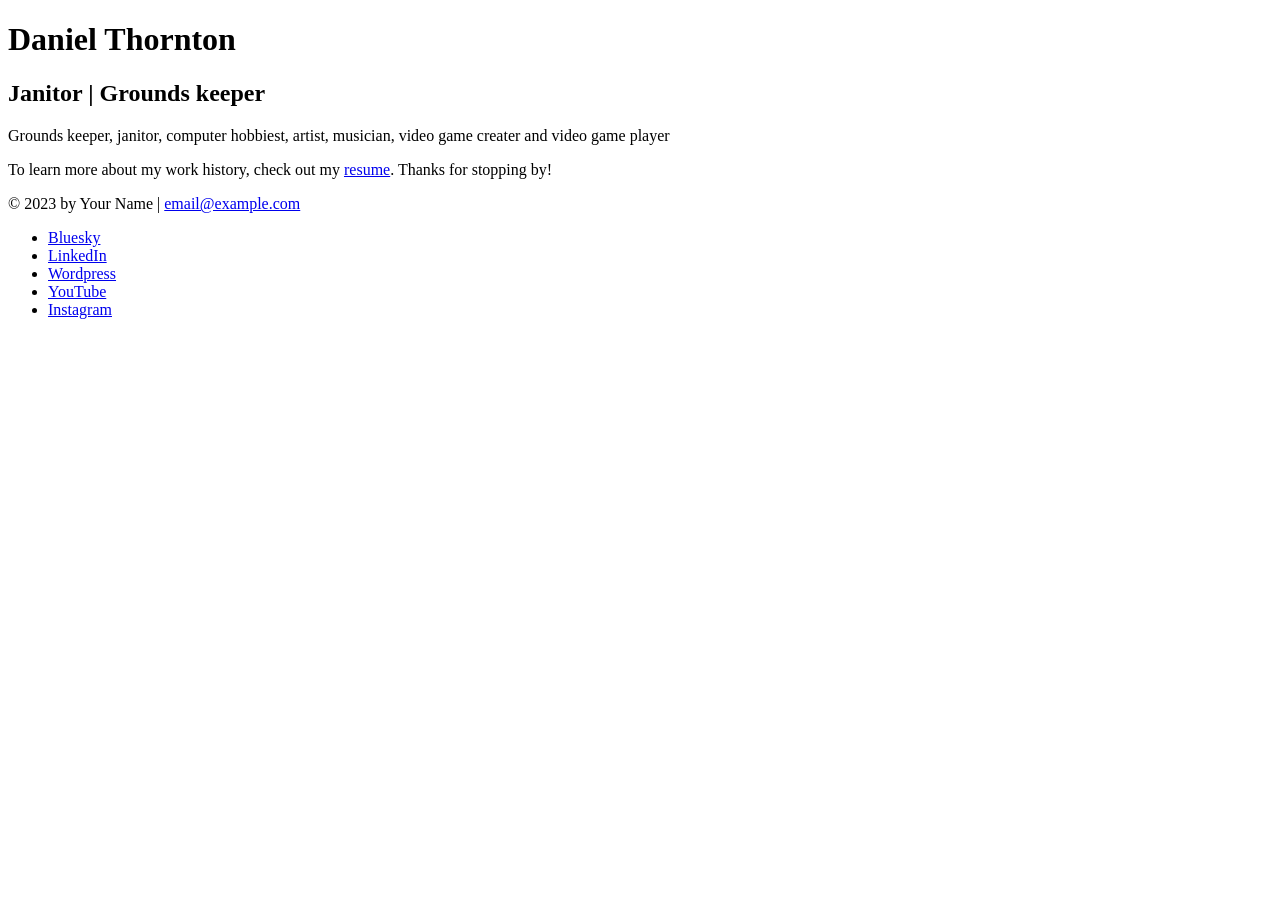
==== index.html @ 439b35ff "Started work on site, Edited text." ====
<!DOCTYPE html>
<html lang="en">
  <head>
    <meta charset="UTF-8">
    <meta name="viewport" content="width=device-width, initial-scale=1">
    <title>Why I Daniel Thornton is Amazing</title>
  </head>
  <body>
    <!-- //  INTRO  // -->
    <header>
      <!-- Start content edits below this line. -->
      <h1>Daniel Thornton</h1>
      <h2>Janitor | Grounds keeper</h2>

      <!-- End content edits here. -->
    </header>

    <!-- //  ABOUT ME  // -->
    <main>
      <!-- Start content edits below this line. -->
      <p>Grounds keeper, janitor, computer hobbiest, artist, musician, video game creater and video game player</p>
      <p>To learn more about my work history, check out my <a href="resume.html"> resume</a>. Thanks for stopping by!</p>

      <!-- End content edits here. -->
    </main>

    <!-- //  FOOTER INFO, SOCIAL MEDIA  // -->
    <footer>
      <!-- Start content edits below this line. -->
      <p>© 2023 by Your Name | <a href="mailto:email@example.com">email@example.com</a></p>

      <!-- Add or remove any networks. -->
      <ul>
        <li>
          <a href="#" target="_blank">Bluesky</a>
        </li>
        <li>
          <a href="#" target="_blank">LinkedIn</a>
        </li>
        <li>
          <a href="#" target="_blank">Wordpress</a>
        </li>
        <li>
          <a href="#" target="_blank">YouTube</a>
        </li>
        <li>
          <a href="#" target="_blank">Instagram</a>
        </li>
      </ul>
      <!-- End content edits here. -->
    </footer>
  </body>
</html>
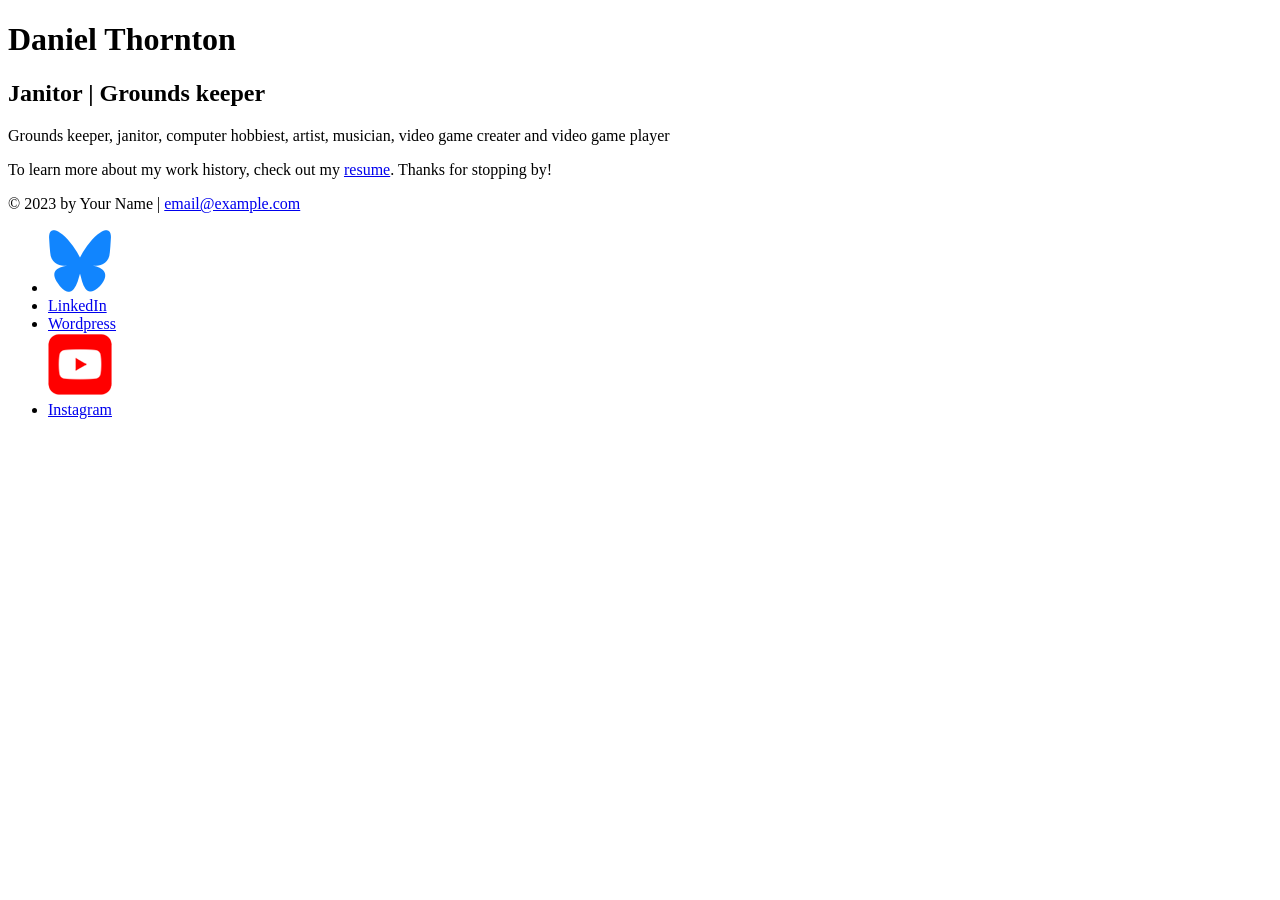
==== commit 9e7db797: "added icons" ====
--- a/index.html
+++ b/index.html
@@ -32,7 +32,7 @@
       <!-- Add or remove any networks. -->
       <ul>
         <li>
-          <a href="#" target="_blank">Bluesky</a>
+          <a href="https://bsky.app/profile/videogametimewarp.bsky.social" target="_blank" alt="link to my bluesky profile"><img src="images/bluesky-icon.png"</a>
         </li>
         <li>
           <a href="#" target="_blank">LinkedIn</a>
@@ -40,9 +40,8 @@
         <li>
           <a href="#" target="_blank">Wordpress</a>
         </li>
-        <li>
-          <a href="#" target="_blank">YouTube</a>
-        </li>
+       <a href="https://www.youtube.com/channel/UClFPjBnTFFVVXeTo4EzXsUA" target="_blank" alt="Link to my youtube channel"><img src="images/youtube-icon.png"></a>
+     </li>
         <li>
           <a href="#" target="_blank">Instagram</a>
         </li>
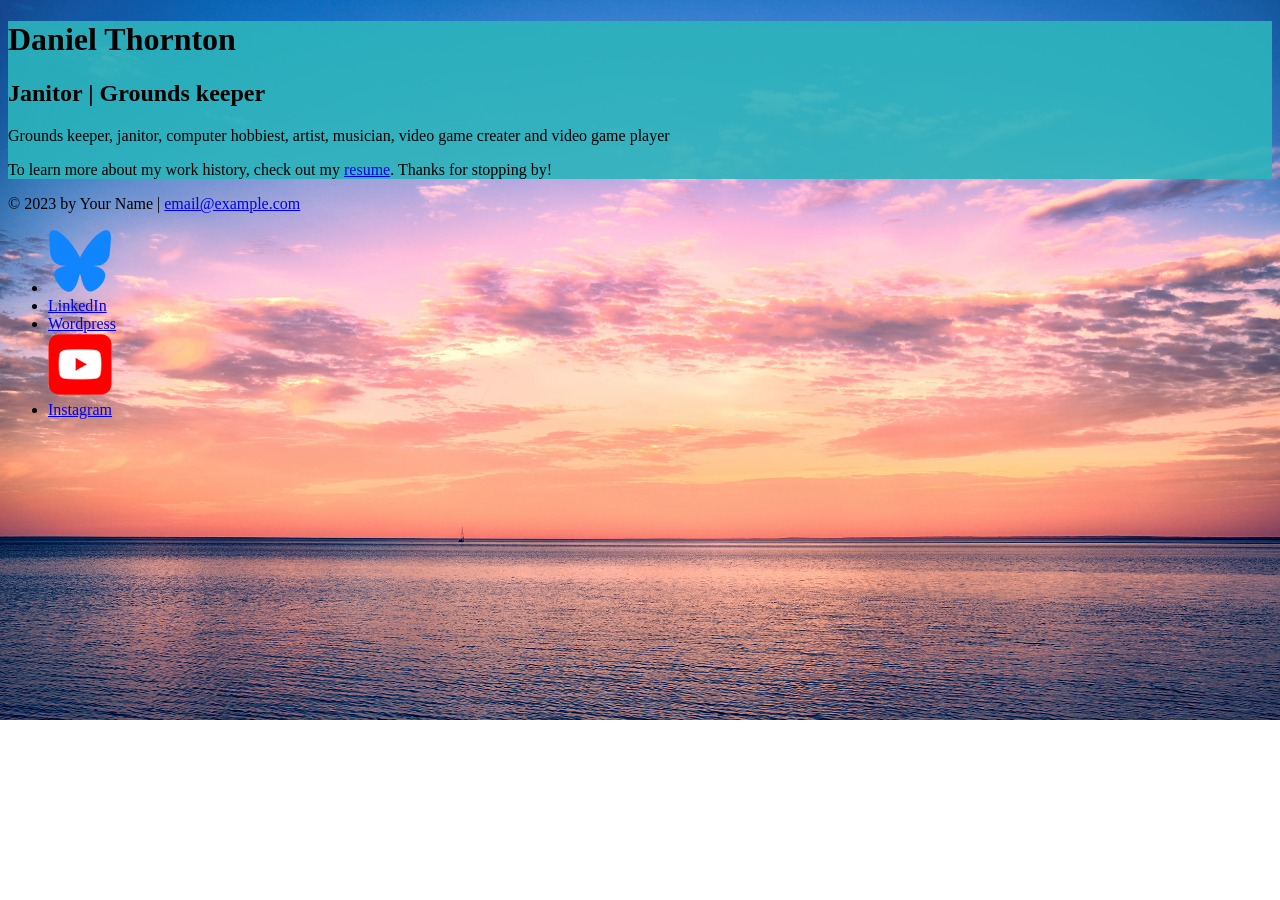
==== commit c861a1fd: "trying to fix" ====
--- a/index.html
+++ b/index.html
@@ -4,25 +4,28 @@
     <meta charset="UTF-8">
     <meta name="viewport" content="width=device-width, initial-scale=1">
     <title>Why I Daniel Thornton is Amazing</title>
+    <link rel="stylesheet" href="css/styles.css"
   </head>
-  <body>
+  <body class="home">
     <!-- //  INTRO  // -->
-    <header>
-      <!-- Start content edits below this line. -->
-      <h1>Daniel Thornton</h1>
-      <h2>Janitor | Grounds keeper</h2>
-
-      <!-- End content edits here. -->
-    </header>
-
-    <!-- //  ABOUT ME  // -->
-    <main>
-      <!-- Start content edits below this line. -->
-      <p>Grounds keeper, janitor, computer hobbiest, artist, musician, video game creater and video game player</p>
-      <p>To learn more about my work history, check out my <a href="resume.html"> resume</a>. Thanks for stopping by!</p>
-
-      <!-- End content edits here. -->
-    </main>
+    <div class="home-text">
+        <header>
+          <!-- Start content edits below this line. -->
+          <h1>Daniel Thornton</h1>
+          <h2>Janitor | Grounds keeper</h2>
+    
+          <!-- End content edits here. -->
+        </header>
+    
+        <!-- //  ABOUT ME  // -->
+        <main>
+          <!-- Start content edits below this line. -->
+          <p>Grounds keeper, janitor, computer hobbiest, artist, musician, video game creater and video game player</p>
+          <p>To learn more about my work history, check out my <a href="resume.html"> resume</a>. Thanks for stopping by!</p>
+    
+          <!-- End content edits here. -->
+        </main>
+    </div>
 
     <!-- //  FOOTER INFO, SOCIAL MEDIA  // -->
     <footer>
--- a/css/styles.css
+++ b/css/styles.css
@@ -0,0 +1,52 @@
+/* color palette
+
+  Blue green : #9ECECE
+  light gray : DFE1E3
+  gray : BCB4B9
+  dark gray : 4C4C54
+  dark blue green : 2CB4BC
+  
+  */
+  
+  
+/* Global Styles */
+
+body {
+  background : #fff;
+
+}
+
+/* Resume */
+
+  
+
+/* Home */
+
+ .home {
+ 
+   background : url(../images/bg-sunset-ocean.jpg) no-repeat;
+   background-size : cover;
+   
+   }
+   
+  .home .home-text {
+  
+     background : rgb(44 180 188 / 0.9)
+  
+    }
+   
+
+/* Footer */
+    
+    .footer {
+    
+     background : rgb(223 225 227 / 0.9)
+     
+     }
+     
+      
+
+
+
+/* links */ 
+
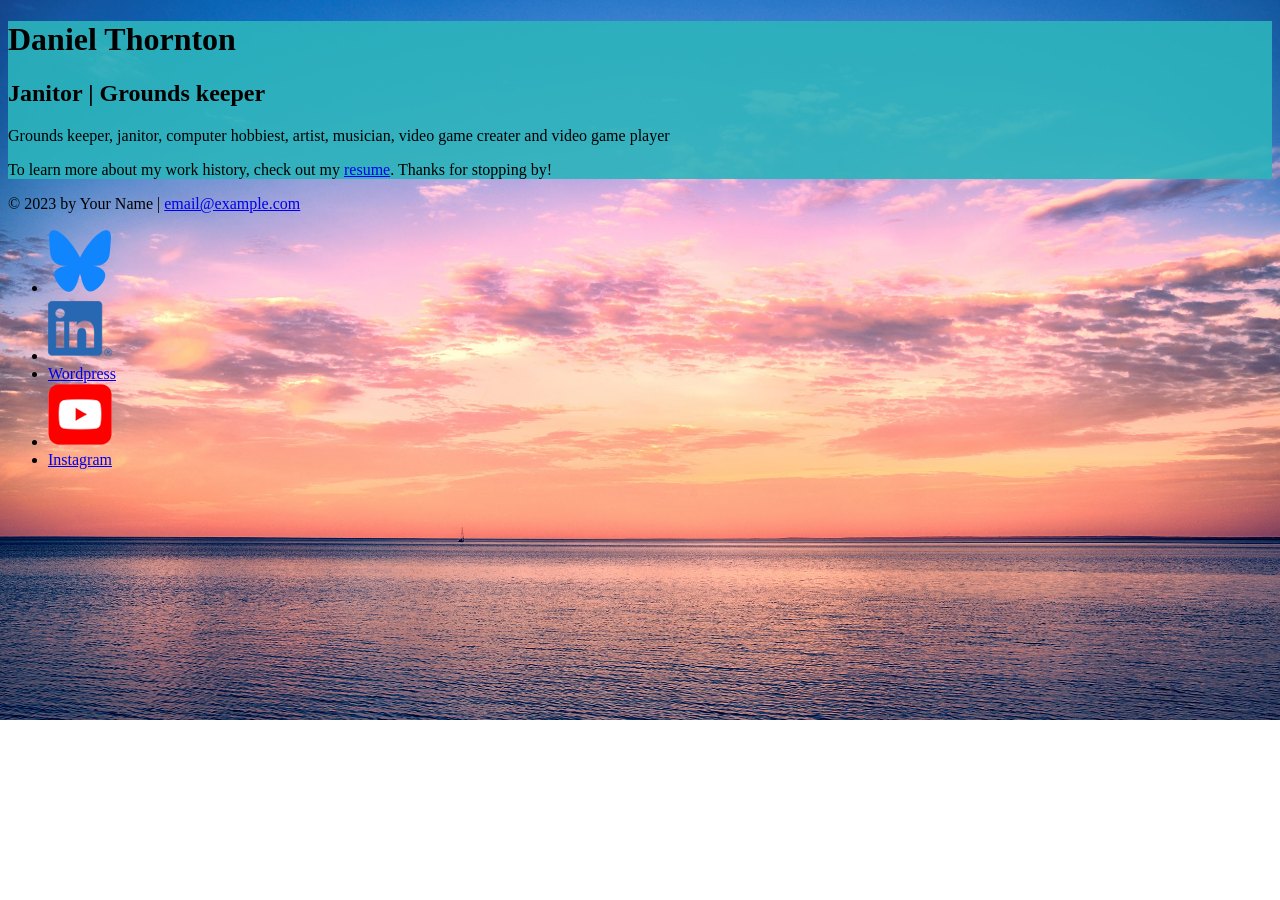
==== commit 90895d3f: "made some changes" ====
--- a/index.html
+++ b/index.html
@@ -35,14 +35,15 @@
       <!-- Add or remove any networks. -->
       <ul>
         <li>
-          <a href="https://bsky.app/profile/videogametimewarp.bsky.social" target="_blank" alt="link to my bluesky profile"><img src="images/bluesky-icon.png"</a>
+          <a href="https://bsky.app/profile/videogametimewarp.bsky.social" target="_blank" alt="link to my bluesky profile"><img src="images/bluesky-icon.png"></a>
         </li>
         <li>
-          <a href="#" target="_blank">LinkedIn</a>
+          <a href="https://www.linkedin.com/in/daniel-thornton-49b670207" target="_blank" alt="Linkedin profile"><img src="images/linkedin.png"></a>
         </li>
         <li>
           <a href="#" target="_blank">Wordpress</a>
         </li>
+     <li>
        <a href="https://www.youtube.com/channel/UClFPjBnTFFVVXeTo4EzXsUA" target="_blank" alt="Link to my youtube channel"><img src="images/youtube-icon.png"></a>
      </li>
         <li>
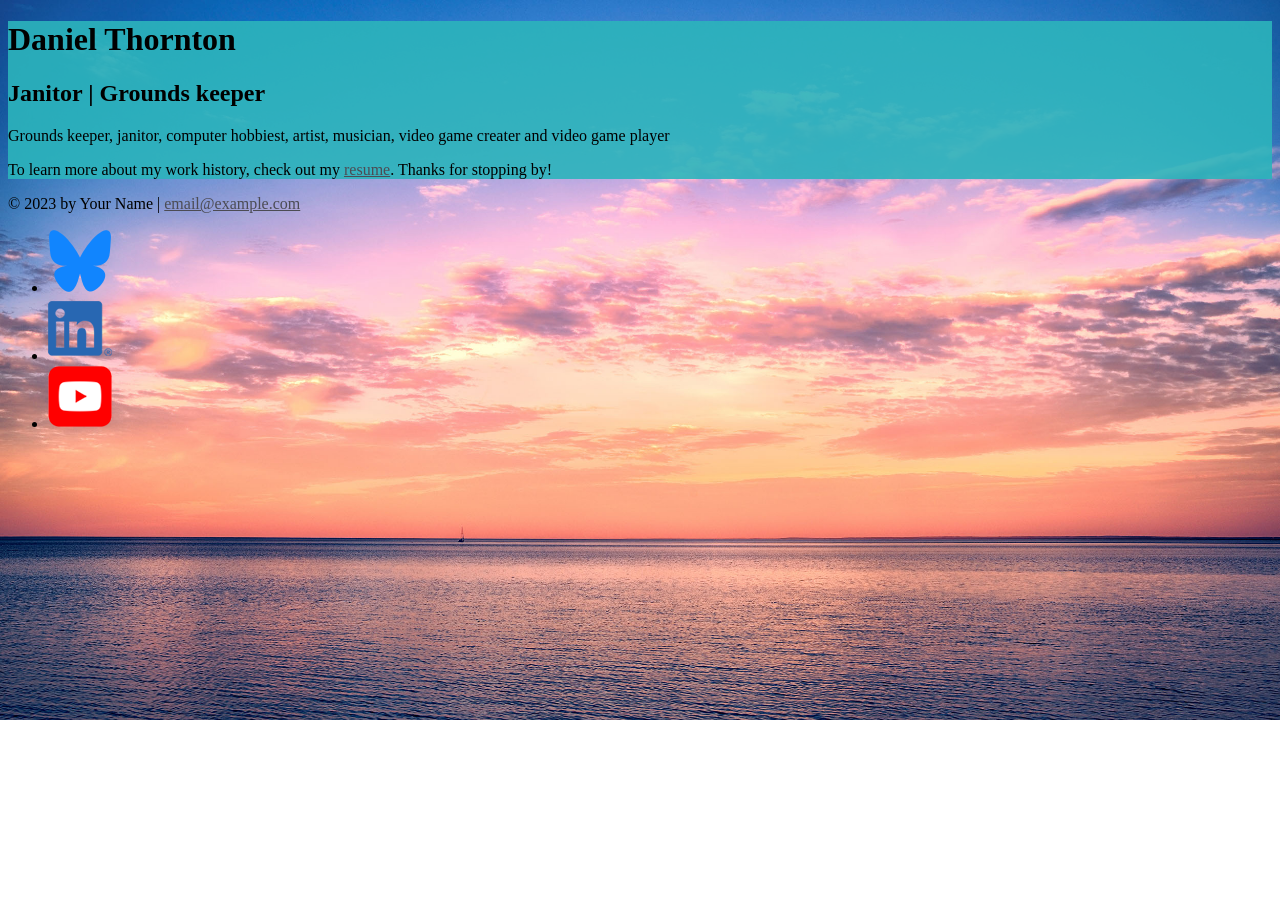
==== commit 7c8de4f2: "Changed text color and added a hover color" ====
--- a/index.html
+++ b/index.html
@@ -40,15 +40,9 @@
         <li>
           <a href="https://www.linkedin.com/in/daniel-thornton-49b670207" target="_blank" alt="Linkedin profile"><img src="images/linkedin.png"></a>
         </li>
-        <li>
-          <a href="#" target="_blank">Wordpress</a>
-        </li>
      <li>
        <a href="https://www.youtube.com/channel/UClFPjBnTFFVVXeTo4EzXsUA" target="_blank" alt="Link to my youtube channel"><img src="images/youtube-icon.png"></a>
      </li>
-        <li>
-          <a href="#" target="_blank">Instagram</a>
-        </li>
       </ul>
       <!-- End content edits here. -->
     </footer>
--- a/css/styles.css
+++ b/css/styles.css
@@ -5,6 +5,7 @@
   gray : BCB4B9
   dark gray : 4C4C54
   dark blue green : 2CB4BC
+  pink #ff7f74
   
   */
   
@@ -13,6 +14,22 @@
 
 body {
   background : #fff;
+
+}
+
+
+a {
+  
+   color: #4C4C54;
+   
+ }
+ 
+a:hover {
+
+  color: #ff7f74;
+  text-decoration: none;
+
+   
 
 }
 
